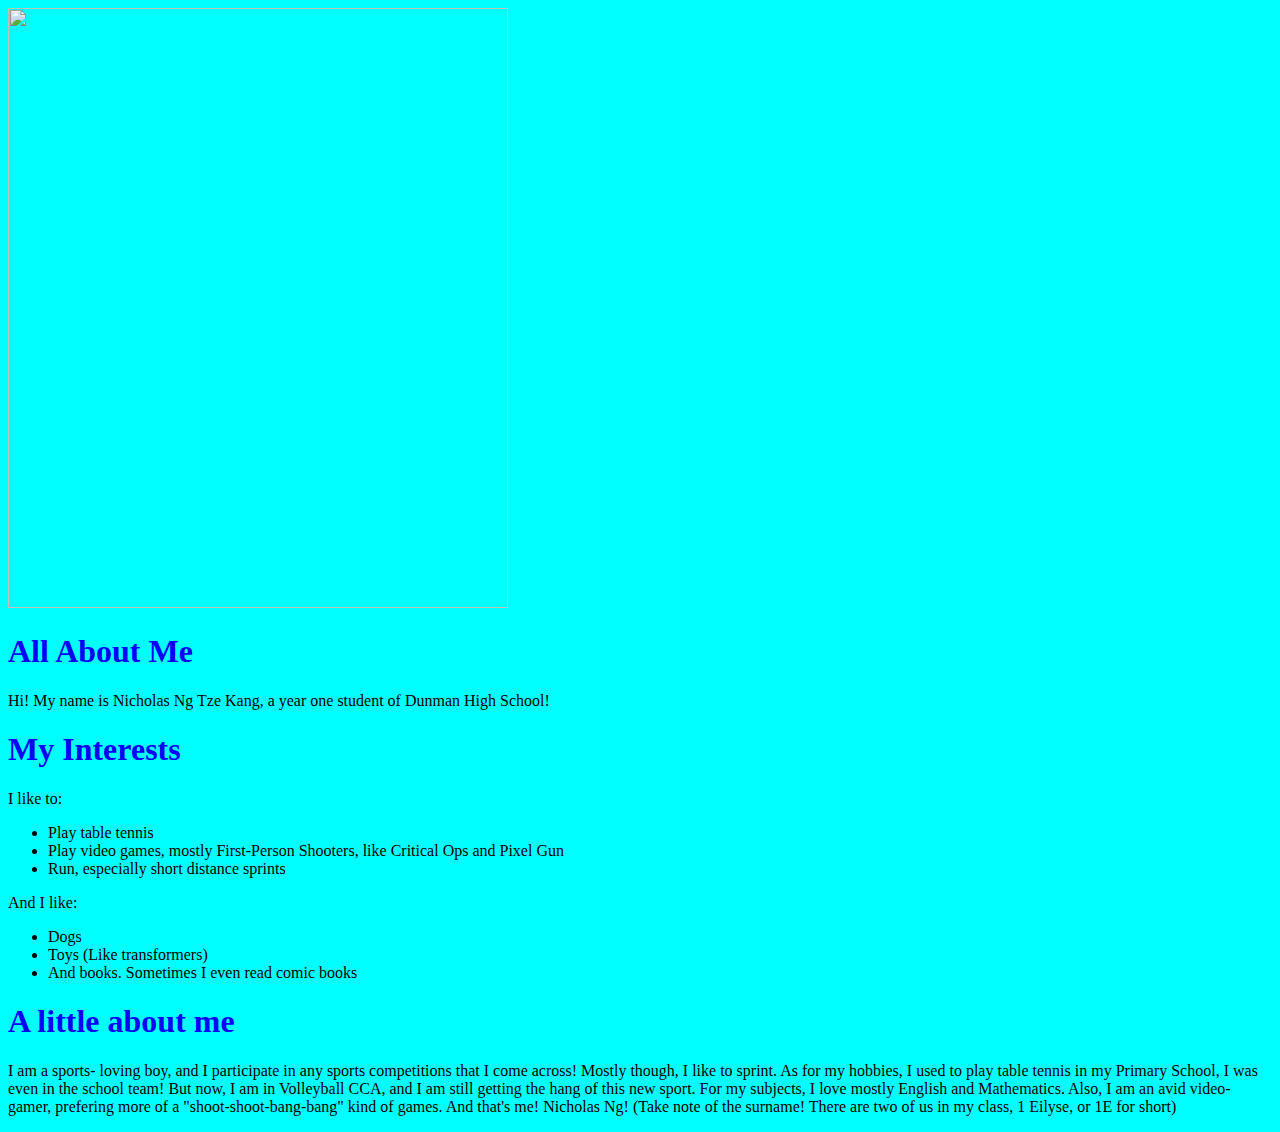
==== index.html @ b5c9d519 "Update index.html" ====
<!DOCTYPE html>
<html>
<link rel="stylesheet" type="text/css" href="style.css">
<body>
<img src="https://dhis.dhs.sg/data/photos/5E90D076-CD7F-4520-825B-D907DC7674EE.jpg" width="500" height="600">
<h1> All About Me</h1>
</body>
<p>Hi! My name is Nicholas Ng Tze Kang, a year one student of Dunman High School!</p>
<h1> My Interests</h1> 
<p>I like to:</p>
<ul>
<li> Play table tennis</li>
<li> Play video games, mostly First-Person Shooters, like Critical Ops and Pixel Gun</li>
<li> Run, especially short distance sprints</li>
</ul>
<p>And I like:</p>
<ul>
<li> Dogs</li>
<li> Toys (Like transformers)</li>
<li> And books. Sometimes I even read comic books</li>
</ul>
<h1>A little about me</h1>
<p> I am a sports- loving boy, and I participate in any sports competitions that I come across! Mostly though, I like to sprint. As for my hobbies, I used to play table tennis in my Primary School, I was even in the school team! But now, I am in Volleyball CCA, and I am still getting the hang of this new sport. For my subjects, I love mostly English and Mathematics. Also, I am an avid video-gamer, prefering more of a "shoot-shoot-bang-bang" kind of games. And that's me! Nicholas Ng! (Take note of the surname! There are two of us in my class, 1 Eilyse, or 1E for short)</html>
---- style.css ----
h1{
  font-family: verdana;
  color:blue;
}

 h2{
  font-family: verdana;
  color:blue;
}

p{
 font-family: verdana;
}

body {
    background-color: #00ffff;
}
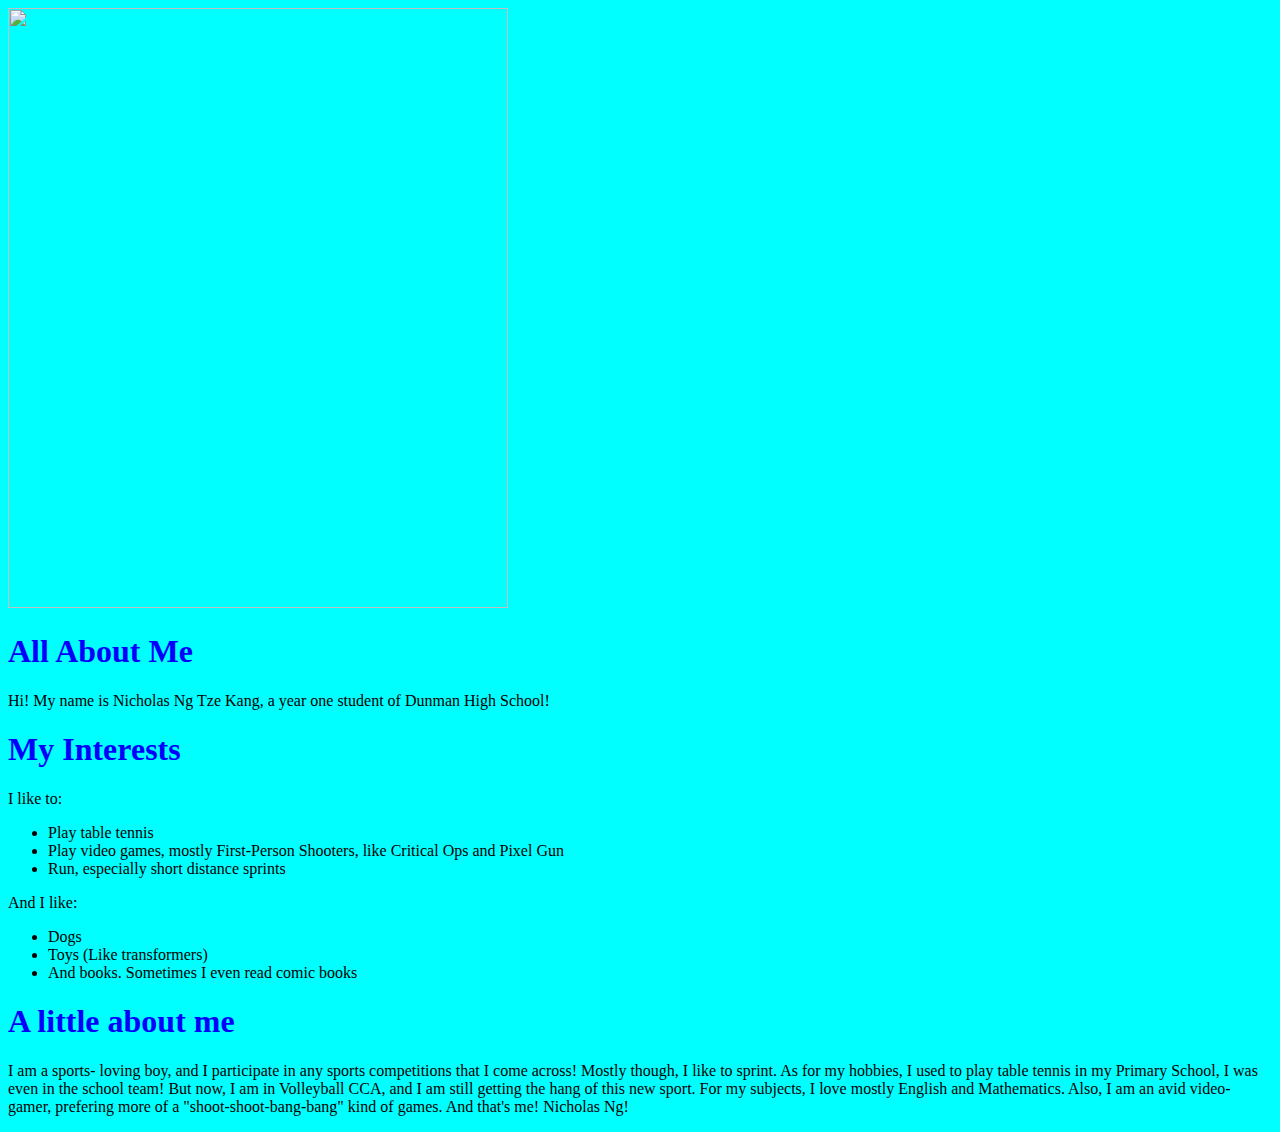
==== commit 0478e962: "Update index.html" ====
--- a/index.html
+++ b/index.html
@@ -20,4 +20,4 @@
 <li> And books. Sometimes I even read comic books</li>
 </ul>
 <h1>A little about me</h1>
-<p> I am a sports- loving boy, and I participate in any sports competitions that I come across! Mostly though, I like to sprint. As for my hobbies, I used to play table tennis in my Primary School, I was even in the school team! But now, I am in Volleyball CCA, and I am still getting the hang of this new sport. For my subjects, I love mostly English and Mathematics. Also, I am an avid video-gamer, prefering more of a "shoot-shoot-bang-bang" kind of games. And that's me! Nicholas Ng! (Take note of the surname! There are two of us in my class, 1 Eilyse, or 1E for short)</html>
+<p> I am a sports- loving boy, and I participate in any sports competitions that I come across! Mostly though, I like to sprint. As for my hobbies, I used to play table tennis in my Primary School, I was even in the school team! But now, I am in Volleyball CCA, and I am still getting the hang of this new sport. For my subjects, I love mostly English and Mathematics. Also, I am an avid video-gamer, prefering more of a "shoot-shoot-bang-bang" kind of games. And that's me! Nicholas Ng!</html>
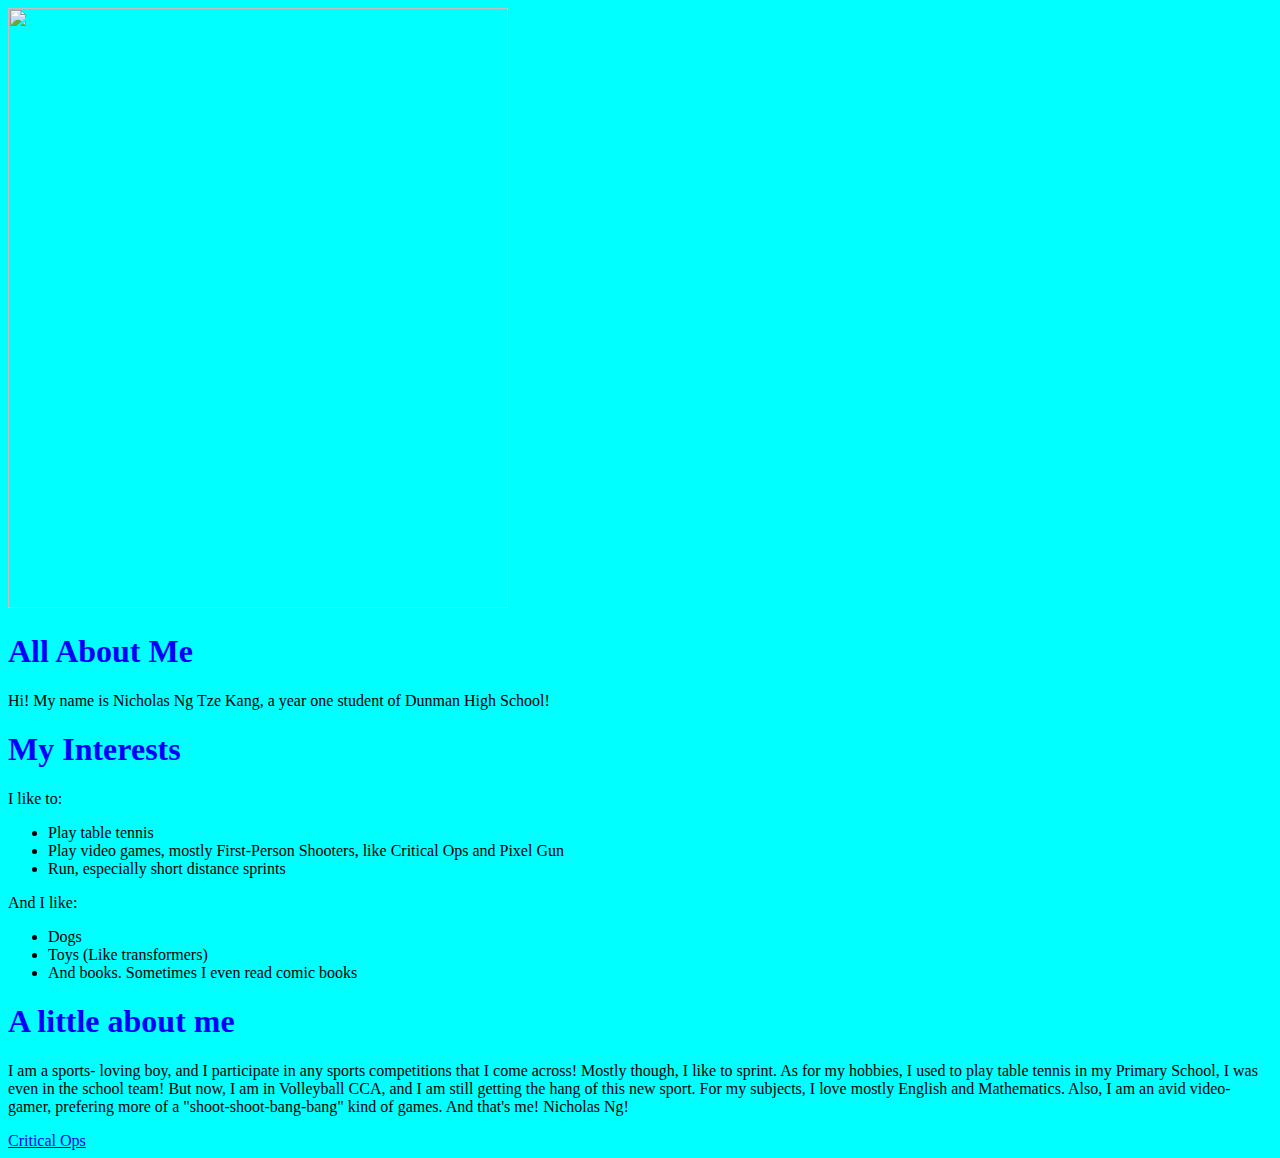
==== commit 660cca44: "Update index.html" ====
--- a/index.html
+++ b/index.html
@@ -20,4 +20,6 @@
 <li> And books. Sometimes I even read comic books</li>
 </ul>
 <h1>A little about me</h1>
-<p> I am a sports- loving boy, and I participate in any sports competitions that I come across! Mostly though, I like to sprint. As for my hobbies, I used to play table tennis in my Primary School, I was even in the school team! But now, I am in Volleyball CCA, and I am still getting the hang of this new sport. For my subjects, I love mostly English and Mathematics. Also, I am an avid video-gamer, prefering more of a "shoot-shoot-bang-bang" kind of games. And that's me! Nicholas Ng!</html>
+<p> I am a sports- loving boy, and I participate in any sports competitions that I come across! Mostly though, I like to sprint. As for my hobbies, I used to play table tennis in my Primary School, I was even in the school team! But now, I am in Volleyball CCA, and I am still getting the hang of this new sport. For my subjects, I love mostly English and Mathematics. Also, I am an avid video-gamer, prefering more of a "shoot-shoot-bang-bang" kind of games. And that's me! Nicholas Ng!</p>
+<a href="subpage.html"> Critical Ops</a>
+</html>
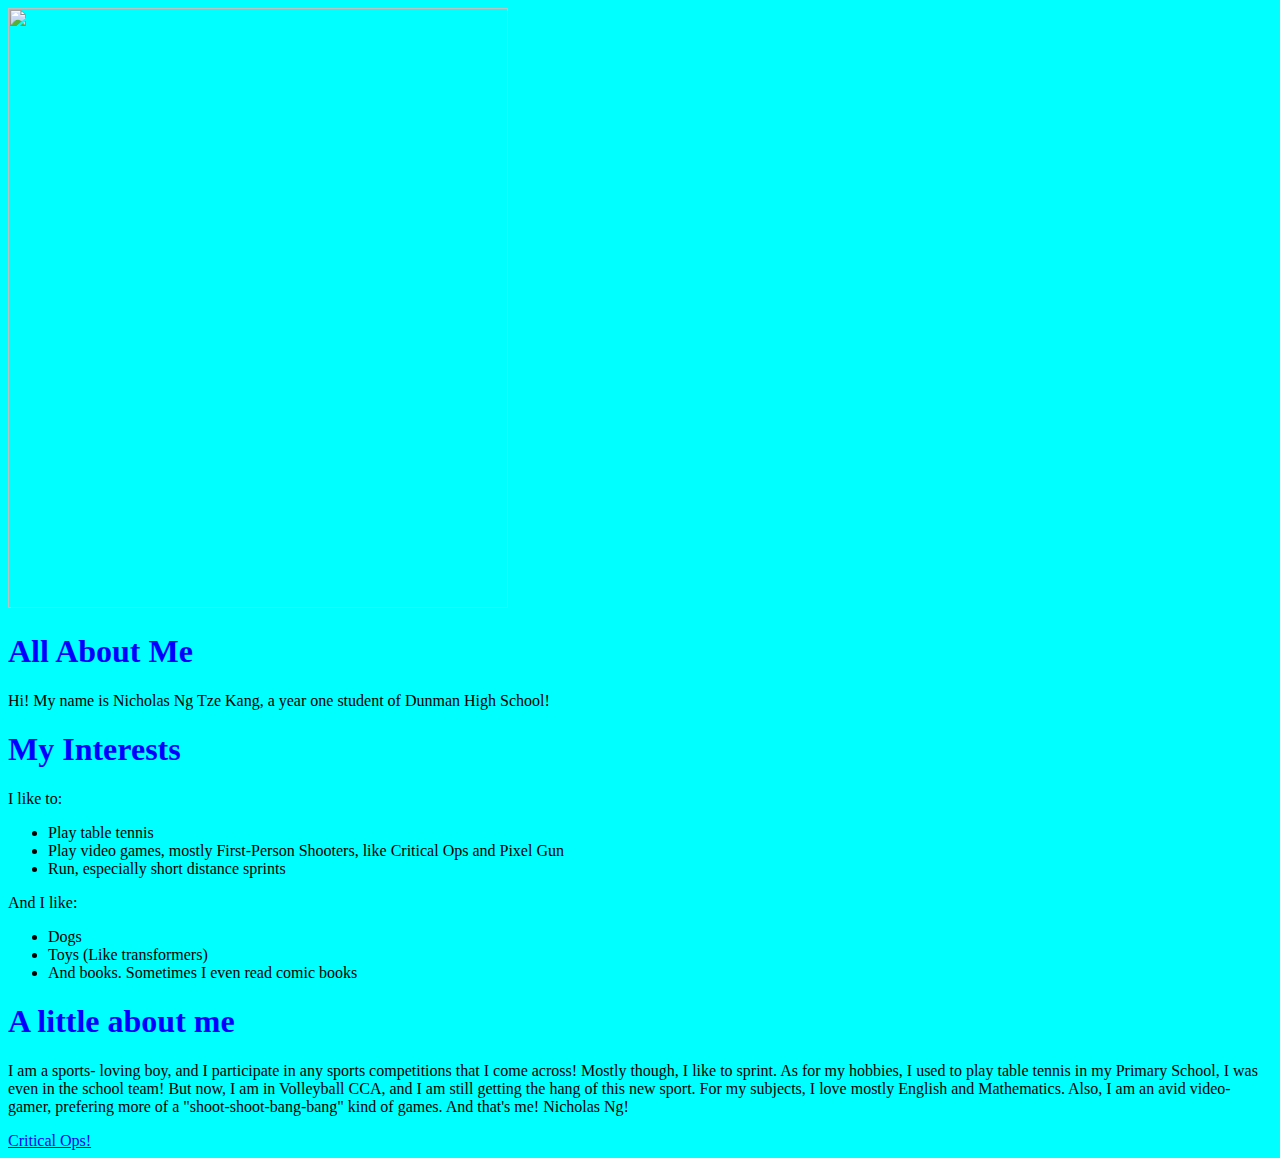
==== commit 80db8c51: "Update index.html" ====
--- a/index.html
+++ b/index.html
@@ -21,5 +21,5 @@
 </ul>
 <h1>A little about me</h1>
 <p> I am a sports- loving boy, and I participate in any sports competitions that I come across! Mostly though, I like to sprint. As for my hobbies, I used to play table tennis in my Primary School, I was even in the school team! But now, I am in Volleyball CCA, and I am still getting the hang of this new sport. For my subjects, I love mostly English and Mathematics. Also, I am an avid video-gamer, prefering more of a "shoot-shoot-bang-bang" kind of games. And that's me! Nicholas Ng!</p>
-<a href="subpage.html"> Critical Ops</a>
+<a href="subpage.html"> Critical Ops!</a>
 </html>
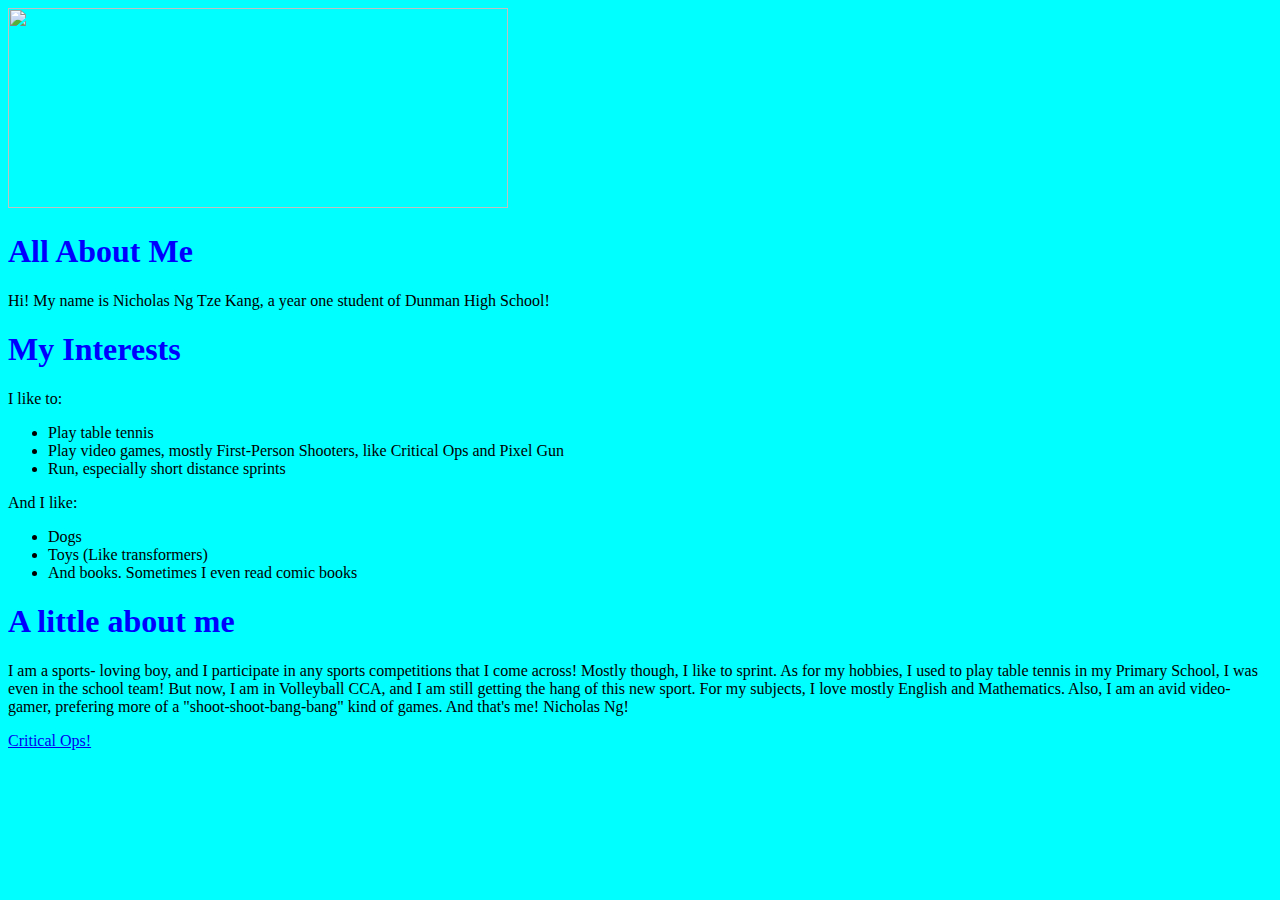
==== commit e0eec9dc: "Update index.html" ====
--- a/index.html
+++ b/index.html
@@ -2,7 +2,7 @@
 <html>
 <link rel="stylesheet" type="text/css" href="style.css">
 <body>
-<img src="https://dhis.dhs.sg/data/photos/5E90D076-CD7F-4520-825B-D907DC7674EE.jpg" width="500" height="600">
+<img src="https://dhis.dhs.sg/data/photos/5E90D076-CD7F-4520-825B-D907DC7674EE.jpg" width="500" height="200">
 <h1> All About Me</h1>
 </body>
 <p>Hi! My name is Nicholas Ng Tze Kang, a year one student of Dunman High School!</p>
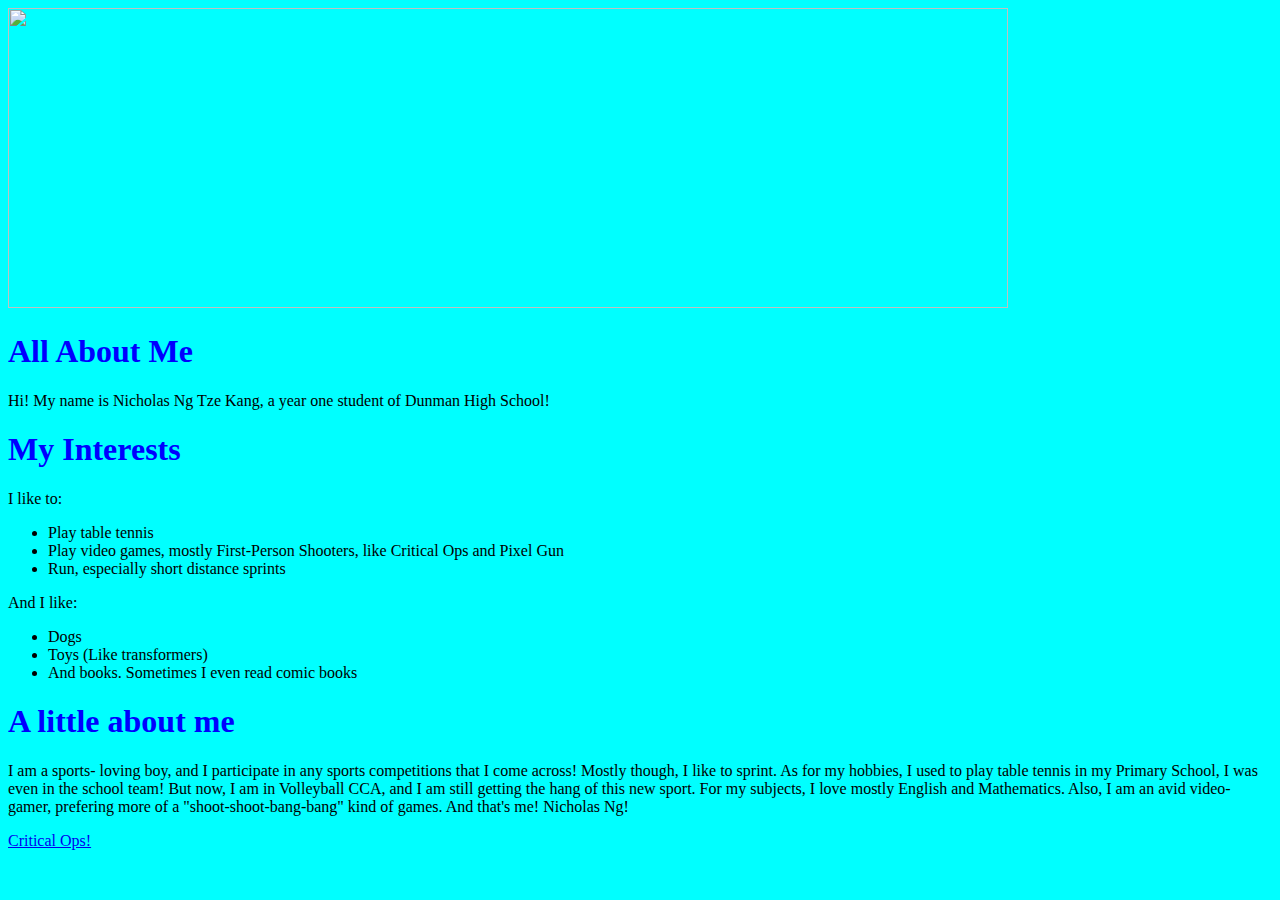
==== commit e9575f77: "Update index.html" ====
--- a/index.html
+++ b/index.html
@@ -2,7 +2,7 @@
 <html>
 <link rel="stylesheet" type="text/css" href="style.css">
 <body>
-<img src="https://dhis.dhs.sg/data/photos/5E90D076-CD7F-4520-825B-D907DC7674EE.jpg" width="500" height="200">
+<img src="https://dhis.dhs.sg/data/photos/5E90D076-CD7F-4520-825B-D907DC7674EE.jpg" width="1000" height="300">
 <h1> All About Me</h1>
 </body>
 <p>Hi! My name is Nicholas Ng Tze Kang, a year one student of Dunman High School!</p>
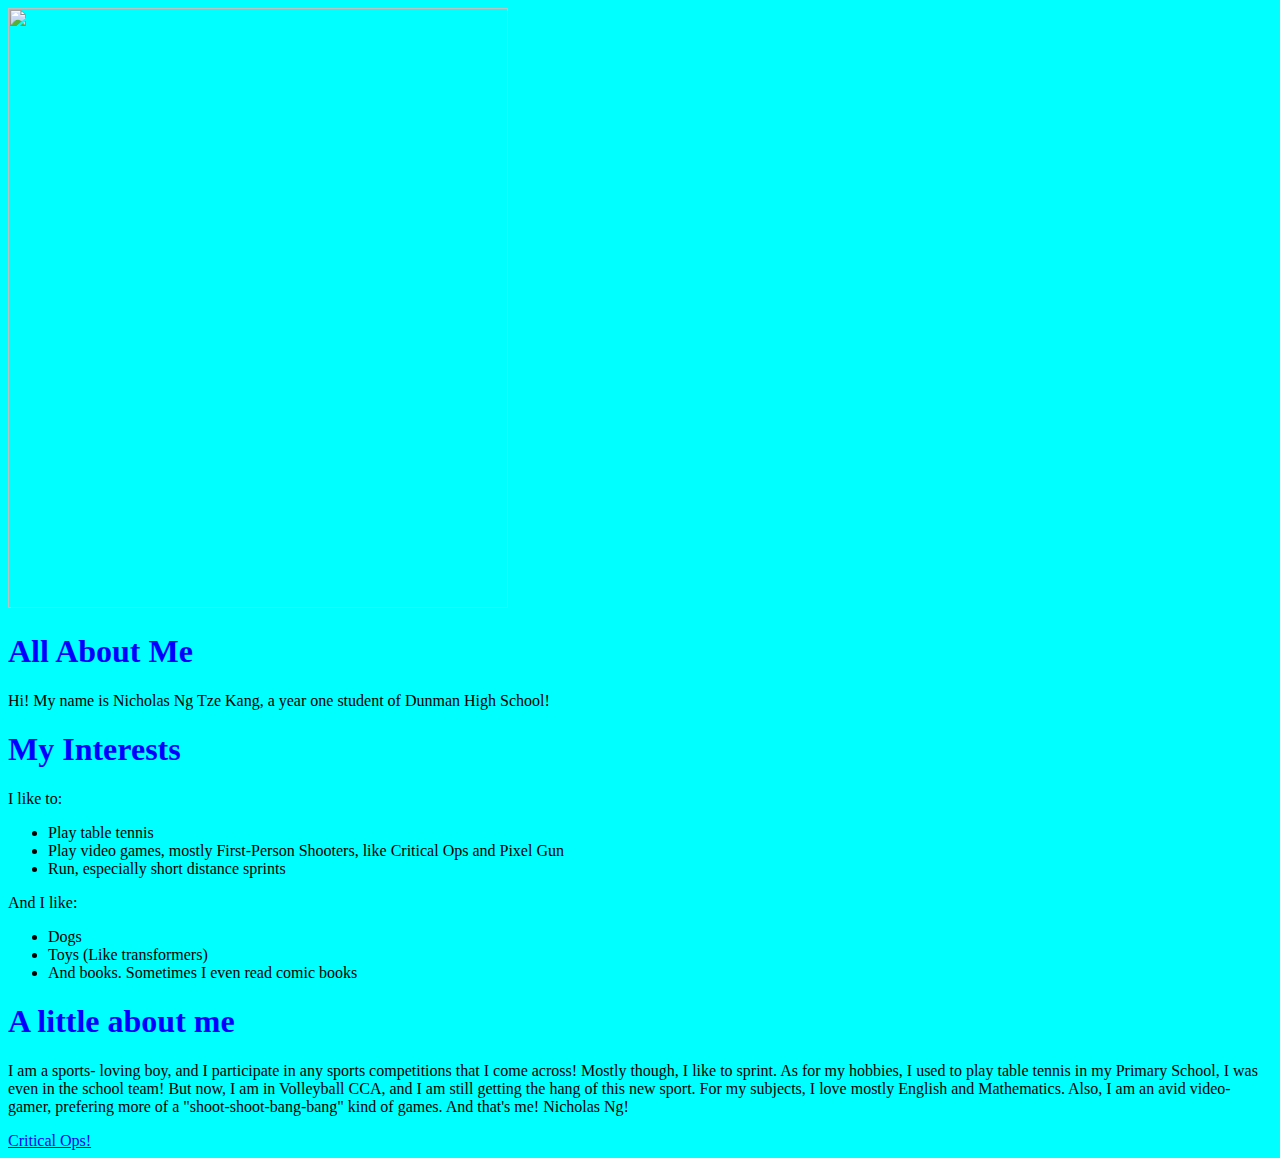
==== commit f9a8644e: "Update index.html" ====
--- a/index.html
+++ b/index.html
@@ -2,7 +2,7 @@
 <html>
 <link rel="stylesheet" type="text/css" href="style.css">
 <body>
-<img src="https://dhis.dhs.sg/data/photos/5E90D076-CD7F-4520-825B-D907DC7674EE.jpg" width="1000" height="300">
+<img src="https://dhis.dhs.sg/data/photos/5E90D076-CD7F-4520-825B-D907DC7674EE.jpg" width="500" height="600">
 <h1> All About Me</h1>
 </body>
 <p>Hi! My name is Nicholas Ng Tze Kang, a year one student of Dunman High School!</p>
